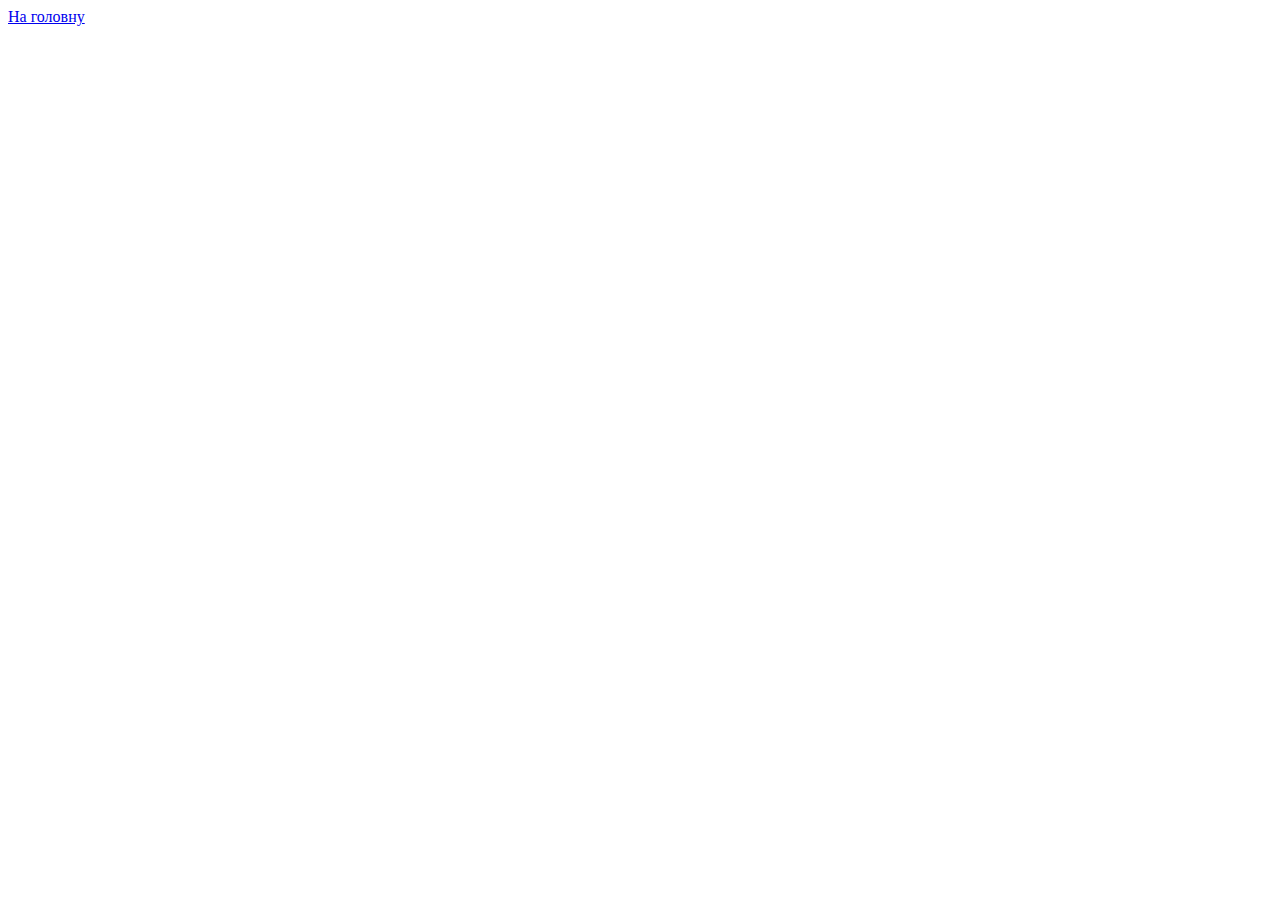
==== 02-multibg.html @ e3282940 "new files" ====
<!DOCTYPE html>
<html lang="en">
<head>
    <meta charset="UTF-8">
    <meta http-equiv="X-UA-Compatible" content="IE=edge">
    <meta name="viewport" content="width=device-width, initial-scale=1.0">
    <title>Document</title>
    <link rel="stylesheet" href="./02-multibg.css">
</head>
<body>
    <a href="./index.html">На головну</a>

    <!-- <div class="overlay"></div> -->

</body>
</html>
---- 02-multibg.css ----
/* .overlay{
    outline: 1px solid black;

    max-width: 1200px;
    height: 400px;

    margin-left: auto;
    margin-right: auto;

    background-image: linear-gradient(
        to right,
        rgba(255, 0, 0, 0.5),
        rgba(0, 255, 0, 0.5)),
        url('./images/fish.jpg');

        background-size: cover;
        background-position: center;
} */
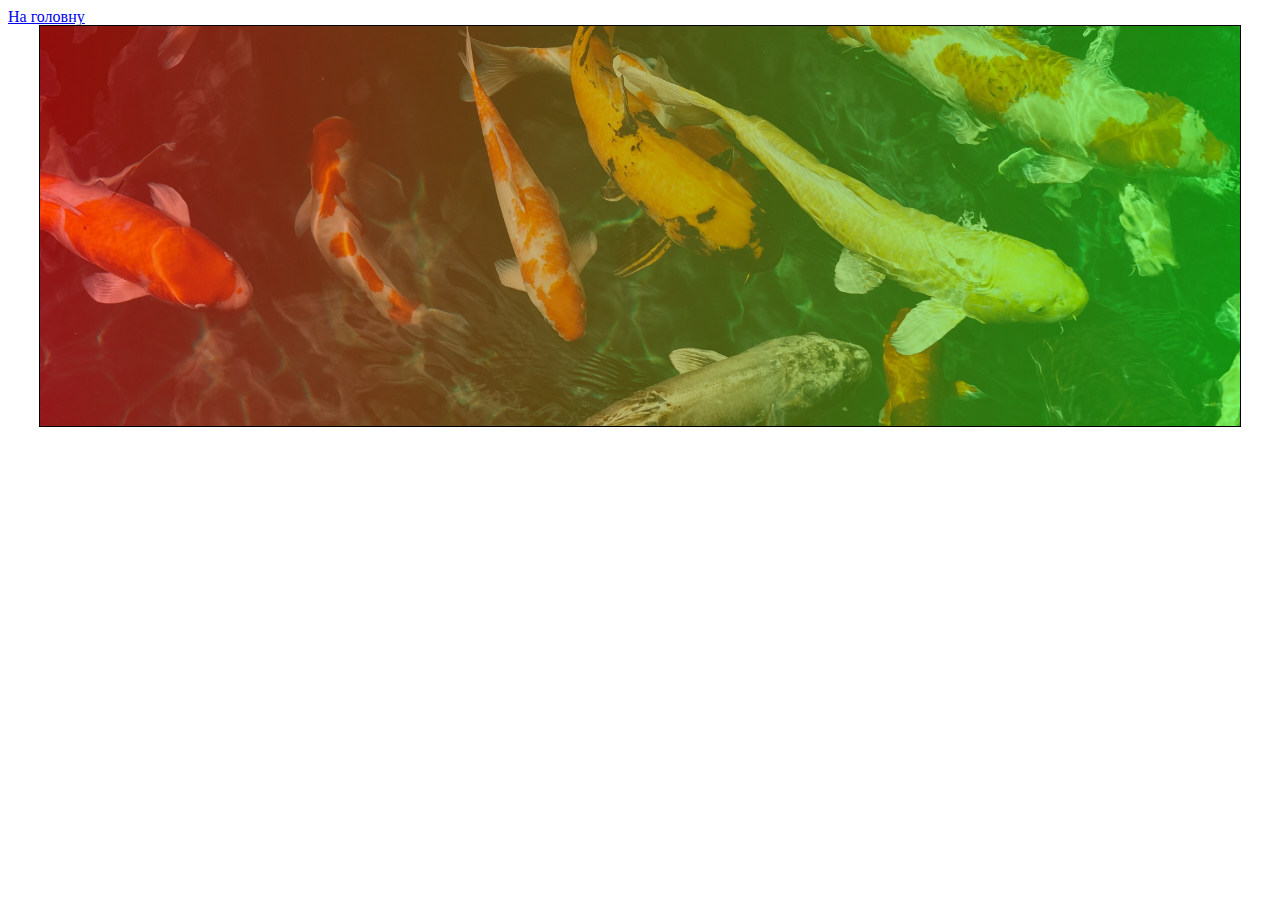
==== commit e9c1cc48: "new files" ====
--- a/02-multibg.html
+++ b/02-multibg.html
@@ -10,7 +10,7 @@
 <body>
     <a href="./index.html">На головну</a>
 
-    <!-- <div class="overlay"></div> -->
+    <div class="overlay"></div>
 
 </body>
 </html>--- a/02-multibg.css
+++ b/02-multibg.css
@@ -1,4 +1,4 @@
-/* .overlay{
+.overlay{
     outline: 1px solid black;
 
     max-width: 1200px;
@@ -15,4 +15,4 @@
 
         background-size: cover;
         background-position: center;
-} */+}